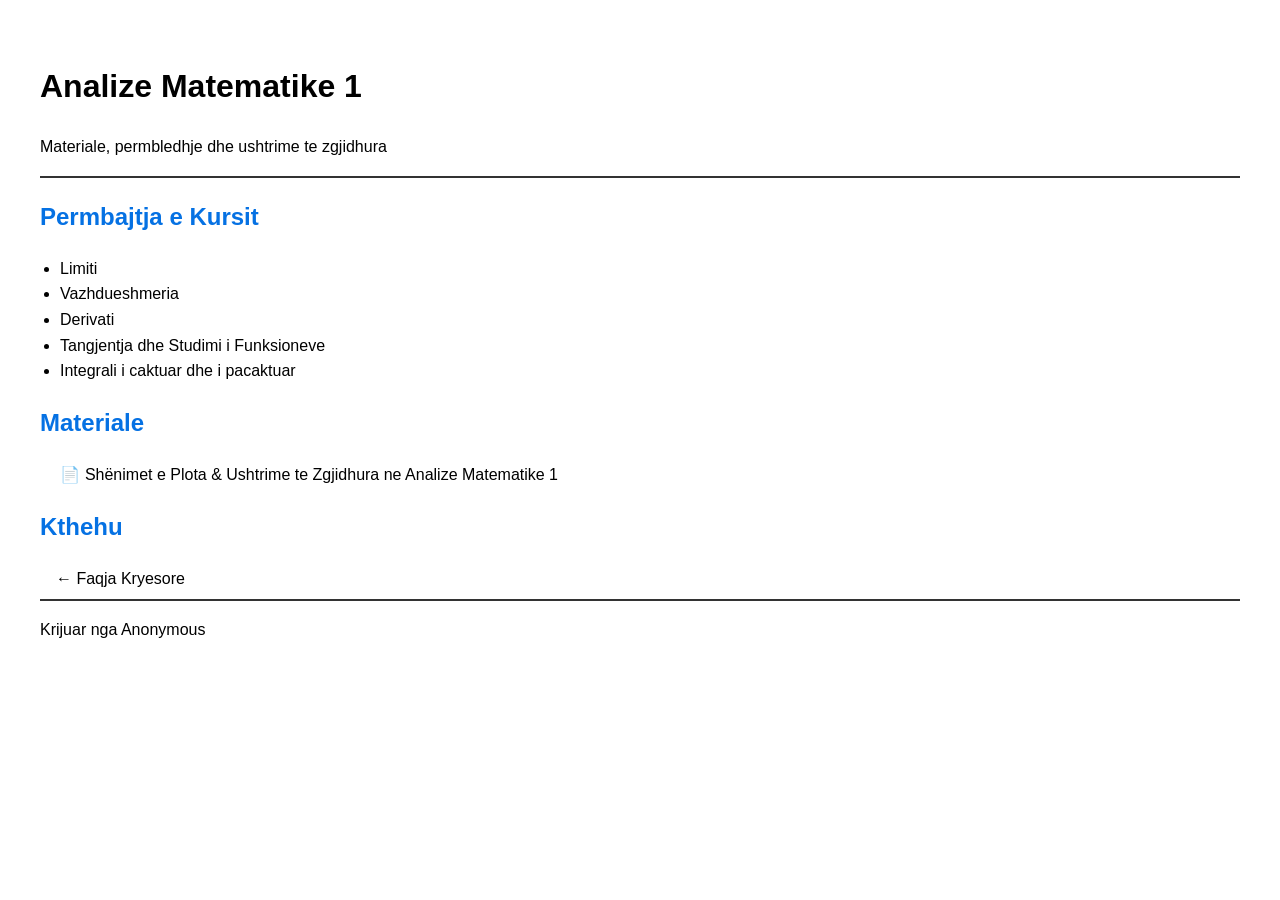
==== courses/calculus1.html @ 3b84a569 "Add files via upload beta 0.0" ====
<!DOCTYPE html>
<html lang="sq">
    <head>
        <meta charset="UTF-8">
        <meta name="viewport" content="width=device-width, initial-scale = 1.0">
        <title>Analize Matematike 1</title>
        <link rel="stylesheet" href="../css/style.css">

    </head>


<body>
    <header>
        <h1>Analize Matematike 1</h1>
        <p>Materiale, permbledhje dhe ushtrime te zgjidhura</p>
    </header>

<hr>

<main>

   <section>
    <h2>Permbajtja e Kursit</h2>

    <ul>
        <li>Limiti</li>
        <li>Vazhdueshmeria</li>
        <li>Derivati</li>
        <li>Tangjentja dhe Studimi i Funksioneve</li>
        <li>Integrali i caktuar dhe i pacaktuar</li>
    </ul>
   </section>


   <section>
    <h2>Materiale</h2>
    <p>
        <a href="https://drive.google.com/drive/folders/1hGQXWVcbAcWSKXpPeD-mxd_YHV6QBhDt?usp=share_link" target="_blank"> 📄 Shënimet e Plota & Ushtrime te Zgjidhura ne Analize Matematike 1</a>
    </p>
   </section>

   <section>
    <h2>Kthehu</h2>
    <a href="../index.html">← Faqja Kryesore</a>
   </section>




    
</main>

<hr>
<footer>
    <p>Krijuar nga Anonymous</p>
</footer>


<script src="../js/main.js"></script>

</body>





</html>
---- css/style.css ----
body {
    background-color: white;
    color: black;
    font-family: Arial, sans-serif;
    margin: 0;
    padding: 40px;
    line-height: 1.6;
    transition: 0.3s;
    animation: fadeIn 0.5s ease;
}
@keyframes fadeIn {

    from {

        opacity: 0;

        transform: translateY(10px);

    }

    to {

        opacity: 1;

        transform: translateY(0);

    }

}



body.dark {
    background-color: #121212;
    color: white;
}


h2 {

    color: #0571e3;

}

a {
    position: relative;
    text-decoration: none;
    color: inherit;

    display: inline-block;

    transition: transform 0.3s ease;
}

a::before {

    content: "→";

    opacity: 0;

    margin-right: 0px;

    transition: all 0.3s ease;

}

a:hover::before {

    opacity: 1;

    margin-right: 8px;



}
hr {
    border: 1px solid #333;
}

ul {
    padding-left: 20px;
}


#theme-toggle {
    position: static;
    top: 20px;
    right: 20px;

    background-color: #1e1e1e;
    color: white;

    border: 1px solid #333;
    border-radius: 10px;

    padding: 10px 15px;

    font-size: 14px;
    cursor: pointer;

    transition: 0.3s;
    
}

#theme-toggle:hover {
    background-color: #2a2a2a;
    transform: translateY(-2px);
}





body.dark #theme-toggle {
    background-color: white;
    color: black;
    border: 1px solid #ccc;
}

#overlay {
    position: fixed;

    inset: 0;

    background: rgba(0, 0, 0, 0.55);

    display: flex;
    justify-content: center;
    align-items: center;

    z-index: 9999;

    backdrop-filter: blur(5px);
}

#popup {
    background: white;

    max-width: 500px;

    padding: 30px;

    border-radius: 16px;

    box-shadow:
        0 15px 40px rgba(0, 0, 0, 0.25);

    text-align: center;

    animation: popupAppear 0.35s ease;
}

body.dark #popup {
    background: #1f1f1f;
    color: white;
}

#dismiss-btn {
    margin-top: 20px;

    padding: 12px 24px;

    border: none;

    border-radius: 10px;

    background: #2563eb;

    color: white;

    cursor: pointer;

    transition: 0.3s ease;
}

#dismiss-btn:hover {
    background: #1d4ed8;

    transform: translateY(-2px);
}

@keyframes popupAppear {
    from {
        opacity: 0;
        transform: scale(0.9);
    }

    to {
        opacity: 1;
        transform: scale(1);
    }
}



.courses-container {
    display: flex;
    flex-wrap: wrap;
    gap: 20px;
}



.card {
    width: 300px;
    

    padding: 20px;

    border-radius: 16px;

    background: rgba(255,255,255,0.8);

    box-shadow:
        0 4px 15px rgba(0,0,0,0.08);

    text-decoration: none;
    color: inherit;

    transition: all 0.3s ease;
}


.card:hover {
    transform: translateY(-5px);

    box-shadow:
        0 10px 30px rgba(37,99,235,0.15);
}


body.dark .card {
    background: #1e1e1e;
    border: 1px solid #333;

    box-shadow: 0 4px 15px rgba(0,0,0,0.3);
}

body.dark .card:hover {
    background: #252525;

    box-shadow:
        0 10px 30px rgba(96, 165, 250, 0.18);
}


input {
    width: 150px;

    padding: 12px;

    border-radius: 12px;

    border: 1px solid #d1d5db;

    font-size: 16px;

    transition: all 0.3s ease;
}

input:focus {
    outline: none;

    border-color: #3b82f6;

    box-shadow:
        0 0 0 4px rgba(59,130,246,0.15);
}

button {
    background: #2563eb;

    color: white;

    border: none;

    padding: 12px 24px;

    border-radius: 12px;

    cursor: pointer;

    transition: all 0.3s ease;
}

button:hover {
    transform: translateY(-2px);

    background: #1d4ed8;
}

.grades {
    display: flex;
    gap: 10px;
    margin-bottom: 25px;
    flex-wrap: nowrap;
}

.calculator-card {
    background: rgba(255,255,255,0.8);
    padding: 30px;
    border-radius: 20px;
    box-shadow: 0 8px 25px rgba(0,0,0,0.08);
    max-width: 1000px;
    margin: 0 auto;
    height: auto;
}

input {

    width: 120px;

}

.page-container {
    max-width: 1000px;
    margin: 0 auto;
}

.back-link {
    display: inline-block;
    margin-top: 20px;
}
#result {

    max-height: 0;

    opacity: 0;

    overflow: hidden;

    margin: 0;

    font-weight: bold;

    transition:

        max-height 0.5s ease,

        opacity 0.5s ease,

        margin-top 0.5s ease;

}

#result.show {

    max-height: 100px;

    opacity: 1;

    margin-top: 20px;

}



body.dark .calculator-card {
    background: #1e1e1e;
    color: white;
    border: 1px solid #333;
    box-shadow: 0 8px 25px rgba(0,0,0,0.35);
}

body.dark input {
    background: #121212;
    color: white;
    border: 1px solid #444;
}

body.dark input::placeholder {
    color: #aaa;
}

body.dark .back-link {
    color: #93c5fd;
}


.navbar {

   display: flex;

    align-items: center;

    justify-content: space-between;

}

.nav-right {

    display: flex;

    align-items: center;

    gap: 20px;

}



.logo {
    font-size: 1.2rem;

    font-weight: bold;
}


.search-bar {

  width: 700px;

    padding: 12px 18px;

    border-radius: 999px;

    border: 1px solid #d1d5db;

    font-size: 16px;

    transition: all 0.3s ease;

    flex: 1;

    max-width: 900px;
}

.search-bar:focus {

    outline: none;

    border-color: #3b82f6;

    box-shadow:
        0 0 0 4px rgba(59,130,246,0.15);
}



body.dark .search-bar {

    background: #1e1e1e;

    color: white;

    border-color: #444;
}

body.dark .search-bar::placeholder {

    color: #aaa;
}


#noResults {
    color: #ef4444;
    font-size: 1.1rem;
    font-weight: 600;
    margin-top: 20px;
}

body.dark #noResults {
    color: #ff6b6b;
}


.nav-title {
    font-size: 1.5rem;
    font-weight: 700;

    white-space: nowrap;
}

.section-title {
    margin-top: 60px;
    margin-bottom: 20px;
}

.section-title::after {

    content: "";

    display: block;

    width: 80px;

    height: 4px;

    background: #2563eb;

    margin-top: 10px;

    border-radius: 999px;

}
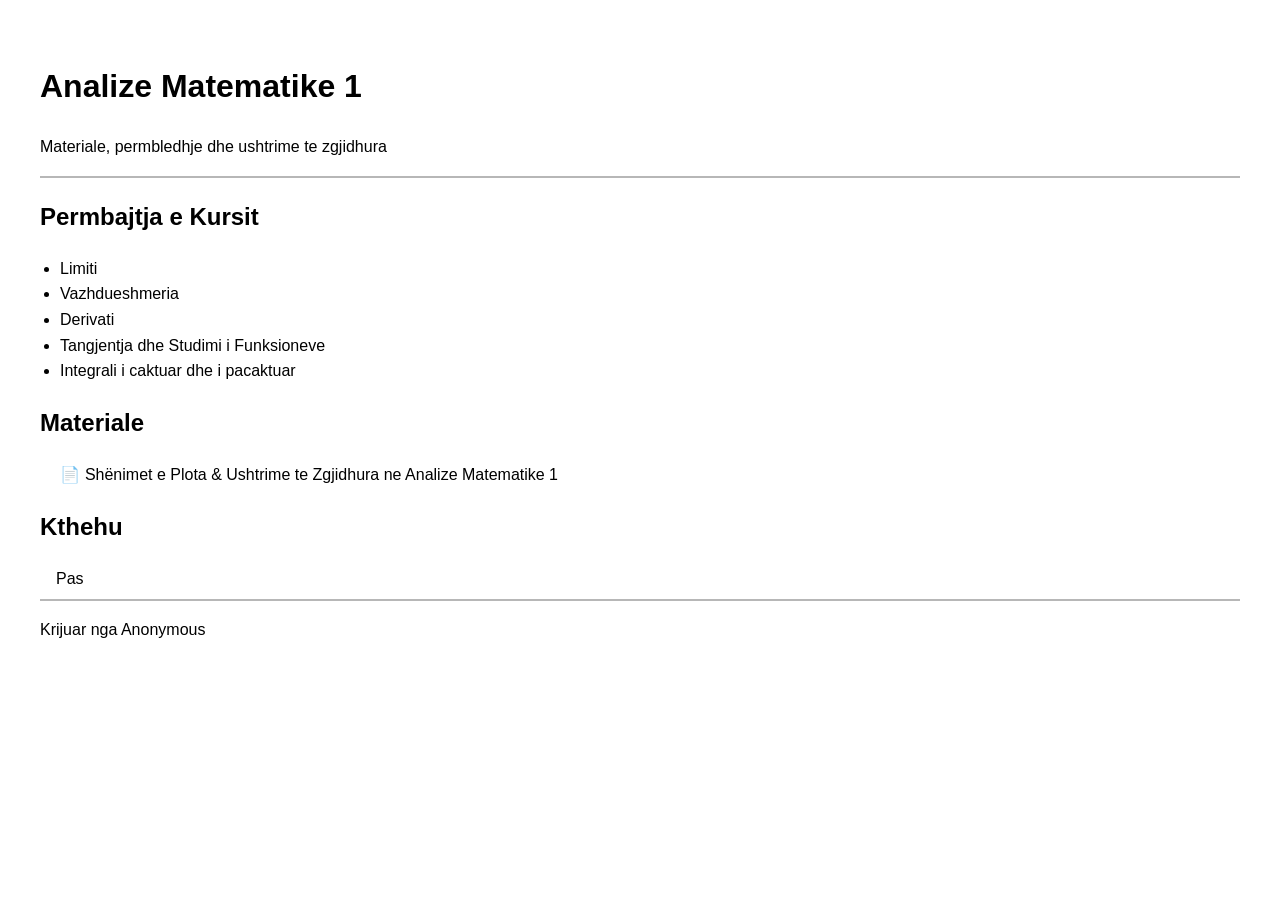
==== commit 37045732: "beta0.2 Updated CSS. Sticky Navigation Bar General Bug Fixes" ====
--- a/courses/calculus1.html
+++ b/courses/calculus1.html
@@ -41,7 +41,7 @@
 
    <section>
     <h2>Kthehu</h2>
-    <a href="../index.html">← Faqja Kryesore</a>
+    <a href="../index.html">Pas</a>
    </section>
 
 
--- a/css/style.css
+++ b/css/style.css
@@ -5,9 +5,15 @@
     margin: 0;
     padding: 40px;
     line-height: 1.6;
-    transition: 0.3s;
-    animation: fadeIn 0.5s ease;
-}
+        transition:
+        background-color 0.3s ease,
+
+        color 0.3s ease;
+}
+
+
+
+
 @keyframes fadeIn {
 
     from {
@@ -36,10 +42,9 @@
 }
 
 
-h2 {
-
-    color: #0571e3;
-
+
+.popuplabel {
+    color: white;
 }
 
 a {
@@ -74,7 +79,7 @@
 
 }
 hr {
-    border: 1px solid #333;
+    border: 1px solid #33333359;
 }
 
 ul {
@@ -91,9 +96,9 @@
     color: white;
 
     border: 1px solid #333;
-    border-radius: 10px;
-
-    padding: 10px 15px;
+    border-radius: 4px;
+
+    padding: 10px 10px;
 
     font-size: 14px;
     cursor: pointer;
@@ -122,7 +127,7 @@
 
     inset: 0;
 
-    background: rgba(0, 0, 0, 0.55);
+    background: rgba(0, 0, 0, 0.192);
 
     display: flex;
     justify-content: center;
@@ -130,7 +135,7 @@
 
     z-index: 9999;
 
-    backdrop-filter: blur(5px);
+    backdrop-filter: blur(3px);
 }
 
 #popup {
@@ -138,9 +143,10 @@
 
     max-width: 500px;
 
-    padding: 30px;
-
-    border-radius: 16px;
+     border: 1px solid #ffffff11;
+    padding: 20px;
+
+    border-radius: 8px;
 
     box-shadow:
         0 15px 40px rgba(0, 0, 0, 0.25);
@@ -162,11 +168,13 @@
 
     border: none;
 
-    border-radius: 10px;
-
-    background: #2563eb;
-
-    color: white;
+    border-radius: 4px;
+
+    background: #ffffff;
+
+    color: rgb(0, 0, 0);
+
+    font-family: Arial, Helvetica, sans-serif;
 
     cursor: pointer;
 
@@ -175,7 +183,8 @@
 
 #dismiss-btn:hover {
     background: #1d4ed8;
-
+    color: white;
+        padding: 20px 24px;
     transform: translateY(-2px);
 }
 
@@ -204,15 +213,15 @@
 .card {
     width: 300px;
     
-
-    padding: 20px;
-
-    border-radius: 16px;
+    border: 1px solid rgba(0, 0, 0, 0.091);
+
+    padding: 15px;
+
+    border-radius: 10px;
 
     background: rgba(255,255,255,0.8);
 
-    box-shadow:
-        0 4px 15px rgba(0,0,0,0.08);
+    box-shadow: 0 1px 5px rgba(0,0,0,0.08);
 
     text-decoration: none;
     color: inherit;
@@ -224,14 +233,13 @@
 .card:hover {
     transform: translateY(-5px);
 
-    box-shadow:
-        0 10px 30px rgba(37,99,235,0.15);
+    border: 1px solid rgb(17, 27, 222);
 }
 
 
 body.dark .card {
     background: #1e1e1e;
-    border: 1px solid #333;
+    border: 1px solid #ffffff42;
 
     box-shadow: 0 4px 15px rgba(0,0,0,0.3);
 }
@@ -239,8 +247,8 @@
 body.dark .card:hover {
     background: #252525;
 
-    box-shadow:
-        0 10px 30px rgba(96, 165, 250, 0.18);
+
+    border: 1px solid rgb(64, 72, 234);
 }
 
 
@@ -412,7 +420,7 @@
 
     padding: 12px 18px;
 
-    border-radius: 999px;
+    border-radius: 6px;
 
     border: 1px solid #d1d5db;
 
@@ -429,7 +437,7 @@
 
     outline: none;
 
-    border-color: #3b82f6;
+    border-color: #0960ed;
 
     box-shadow:
         0 0 0 4px rgba(59,130,246,0.15);
@@ -472,24 +480,156 @@
 }
 
 .section-title {
-    margin-top: 60px;
+    margin-top: 30px;
     margin-bottom: 20px;
 }
 
-.section-title::after {
-
+
+@media (max-width: 768px) {
+    body {
+        padding: 24px;
+    }
+
+    .navbar {
+        flex-direction: column;
+        align-items: stretch;
+        gap: 12px;
+    }
+
+    .nav-right {
+        width: 100%;
+        gap: 10px;
+    }
+
+    .search-bar {
+        width: 100%;
+        flex: 1;
+    }
+
+    #theme-toggle {
+        width: 48px;
+        height: 48px;
+        flex-shrink: 0;
+    }
+
+    .cards-container,
+    .courses-container,
+    .tools-grid {
+        display: grid;
+        grid-template-columns: 1fr;
+        gap: 18px;
+    }
+
+    .card,
+    .course-card {
+        width: 100%;
+        box-sizing: border-box;
+    }
+
+    h1 {
+        font-size: 2.2rem;
+        line-height: 1.2;
+    }
+
+    h2 {
+        font-size: 1.8rem;
+    }
+
+     li {
+
+        font-size: 1rem;
+
+    }
+
+    p {
+
+        font-size: 1rem;
+
+    }
+
+
+     .grades {
+
+        flex-direction: column;
+
+        flex-wrap: nowrap;
+
+    }
+
+    .grades input {
+
+        width: 100%;
+
+        box-sizing: border-box;
+
+    }
+
+    .calculator-card {
+
+        padding: 24px;
+
+    }
+
+    .calculator-card h1 {
+
+        font-size: 2.4rem;
+
+        line-height: 1.15;
+
+    }
+}
+
+.top-header {
+    position: fixed;
+    top: 0;
+    z-index: 1000;
+
+    background: rgba(255,255,255,0.75);
+    backdrop-filter: blur(16px);
+    -webkit-backdrop-filter: blur(16px);
+
+    padding: 20px 0;
+
+    position: sticky;
+
+     transition:
+
+        background-color 0.3s ease,
+
+        border-color 0.3s ease,
+
+        box-shadow 0.3s ease;
+}
+
+.top-header::after {
     content: "";
-
-    display: block;
-
-    width: 80px;
-
-    height: 4px;
-
-    background: #2563eb;
-
-    margin-top: 10px;
-
-    border-radius: 999px;
-
+    position: absolute;
+
+    left: 0;
+    bottom: 0;
+
+    width: 100%;
+    height: 1px;
+
+    background: linear-gradient(
+        to right,
+        transparent,
+        rgba(0,0,0,0.18) 15%,
+        rgba(0,0,0,0.18) 85%,
+        transparent
+    );
+}
+
+body.dark .top-header {
+    background: rgba(18, 18, 18, 0.75);
+}
+
+body.dark .top-header::after {
+    background: linear-gradient(
+        to right,
+        transparent,
+        rgba(255,255,255,0.15) 15%,
+        rgba(255,255,255,0.15) 85%,
+        transparent
+    );
 }
